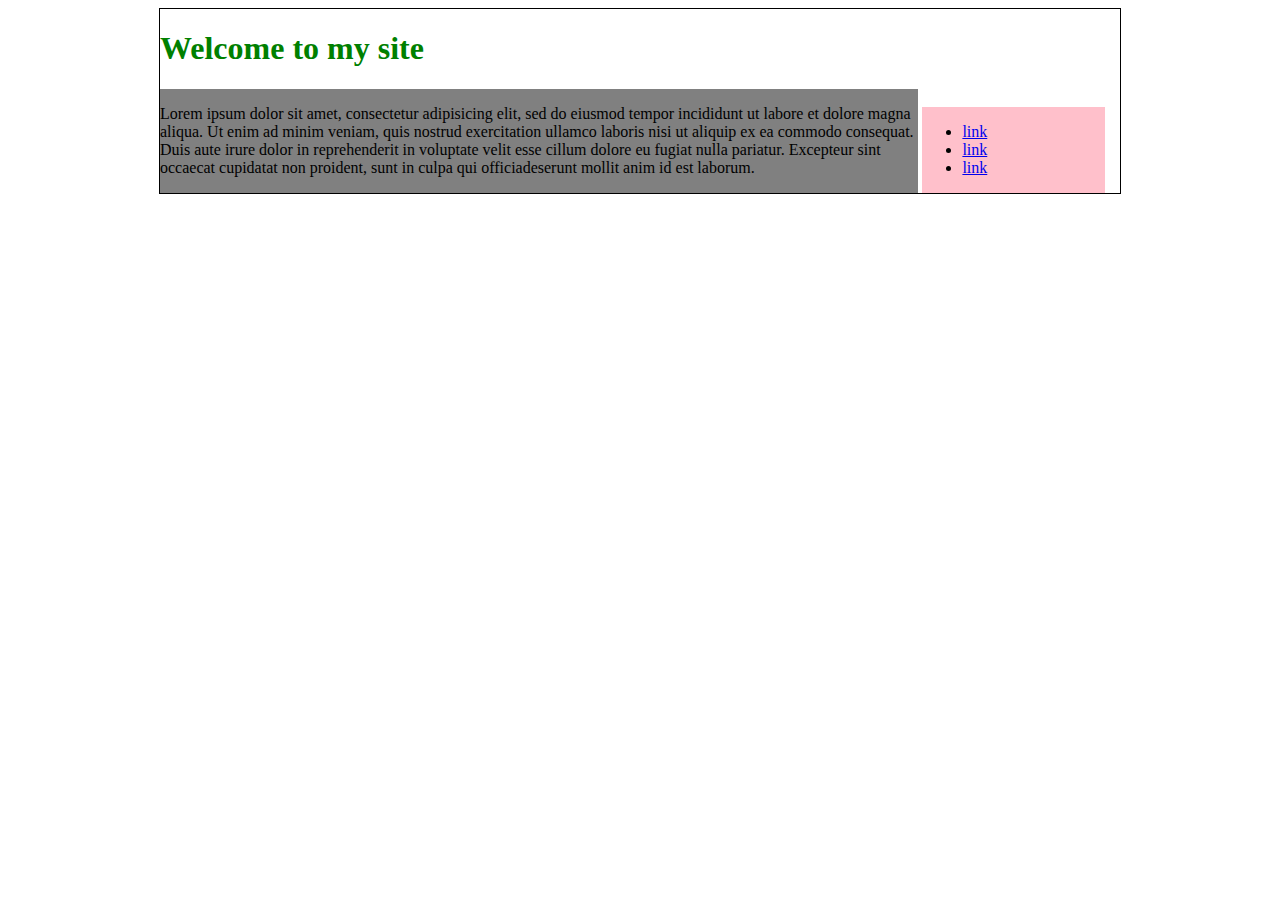
==== site/index.html @ eb601c6e "added site" ====
<!DOCTYPE html>
<html>
    <head>
        <link rel="stylesheet"  href="css/site.css">
    </head>
    <body>
        <div class="container">
            <header>
                <h1>Welcome to my site</h1>
            </header>
            
            <article>
                <p>Lorem ipsum dolor sit amet, consectetur adipisicing elit, sed do eiusmod
                tempor incididunt ut labore et dolore magna aliqua. Ut enim ad minim veniam,
                quis nostrud exercitation ullamco laboris nisi ut aliquip ex ea commodo
                consequat. Duis aute irure dolor in reprehenderit in voluptate velit esse
                cillum dolore eu fugiat nulla pariatur. Excepteur sint occaecat cupidatat non
                proident, sunt in culpa qui officiadeserunt mollit anim id est laborum. </p>   
            </article>
            
            <aside>
                <ul>
                    <li><a href='#'>link</a></li>
                    <li><a href='#'>link</a></li>
                    <li><a href='#'>link</a></li>
                </ul>
            </aside>
        </div>
    </body>
</html>
---- site/css/site.css ----
.container {
    max-width: 960px;
    margin: auto;
    border: 1px solid black;
}

header h1 {
    color: green;
}

article {
    background-color: grey;
    width: 79%; /*relateive width*/
    display: inline-block;
}

aside {
    background-color: pink;
    width: 19%;
    display: inline-block;
}
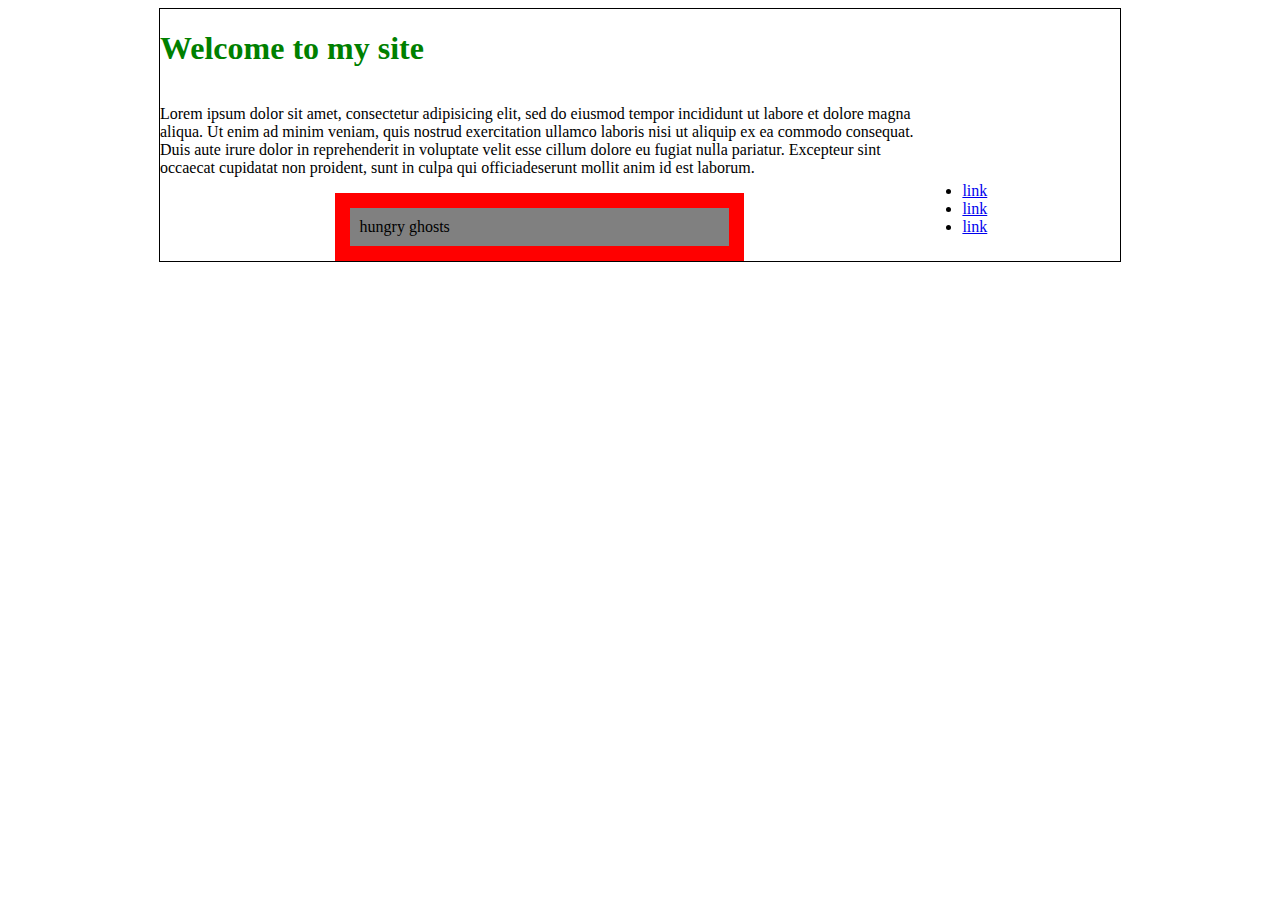
==== commit 1d36a229: "00-fix-me is done" ====
--- a/site/index.html
+++ b/site/index.html
@@ -1,10 +1,13 @@
 <!DOCTYPE html>
 <html>
+
     <head>
         <link rel="stylesheet"  href="css/site.css">
     </head>
+
     <body>
         <div class="container">
+
             <header>
                 <h1>Welcome to my site</h1>
             </header>
@@ -16,6 +19,13 @@
                 consequat. Duis aute irure dolor in reprehenderit in voluptate velit esse
                 cillum dolore eu fugiat nulla pariatur. Excepteur sint occaecat cupidatat non
                 proident, sunt in culpa qui officiadeserunt mollit anim id est laborum. </p>   
+
+                <div class="outer">
+                    <div class="inner">
+                        hungry ghosts
+                    </div>
+                </div>
+
             </article>
             
             <aside>
@@ -25,6 +35,8 @@
                     <li><a href='#'>link</a></li>
                 </ul>
             </aside>
+
         </div>
+
     </body>
 </html>--- a/site/css/site.css
+++ b/site/css/site.css
@@ -9,13 +9,23 @@
 }
 
 article {
-    background-color: grey;
     width: 79%; /*relateive width*/
     display: inline-block;
 }
 
 aside {
-    background-color: pink;
     width: 19%;
     display: inline-block;
+}
+
+.outer {
+    width: 50%;
+    margin: auto;
+    background-color: red;
+    padding: 15px;
+}
+
+.inner {
+    background-color: grey;
+    padding: 10px;
 }